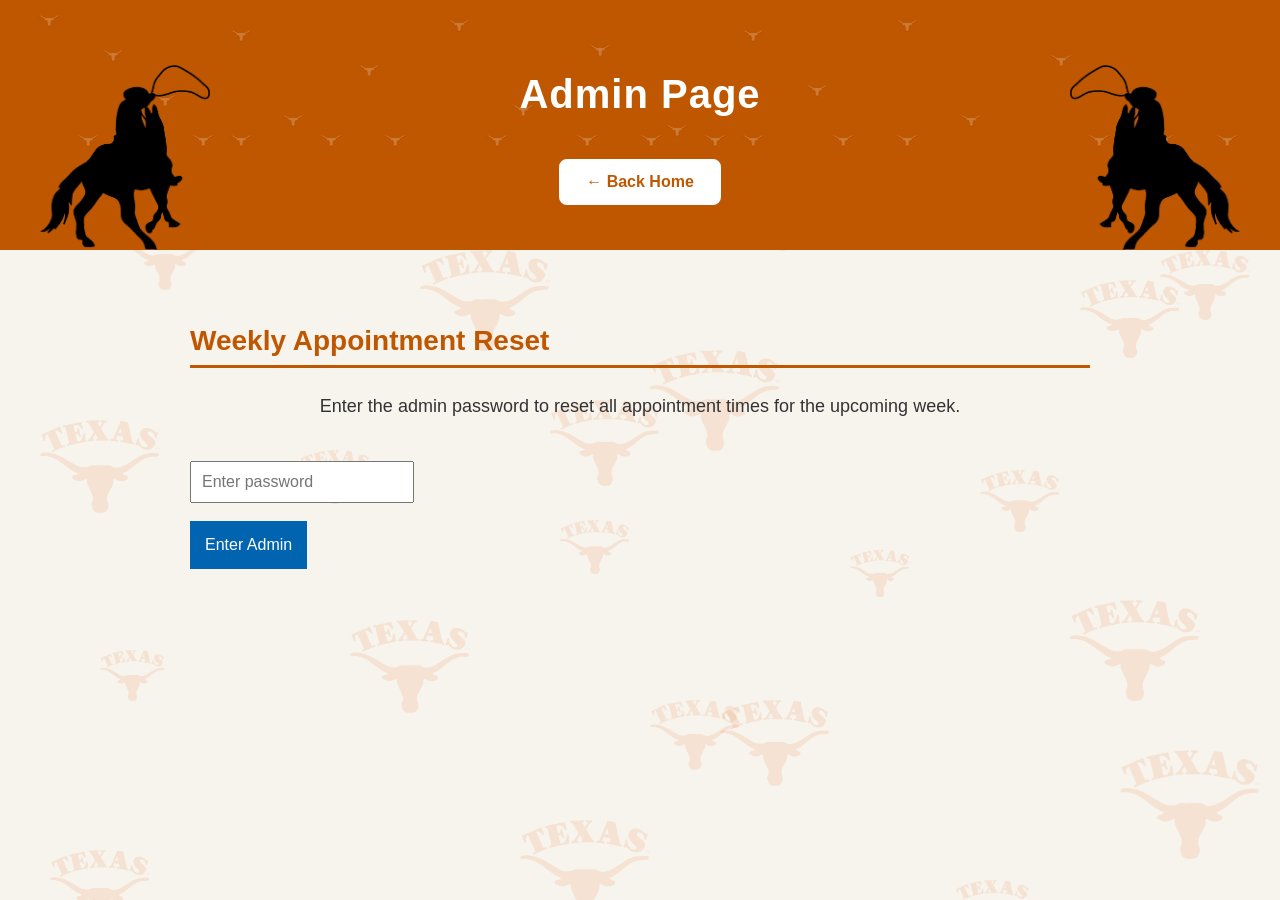
==== admin.html @ a2651893 "Add files via upload" ====
<!DOCTYPE html>

<html lang="en">

<head>

<meta charset="UTF-8">

<meta name="viewport" content="width=device-width, initial-scale=1.0">

<title>Admin Page</title>

<link rel="stylesheet" href="style.css">

</head>


<body>



<!-- ================================
        HEADER
================================ -->


<header class="main-header">


    <!-- Left Cowboy -->

    <img 
    src="cowboy.png" 
    class="cowboy cowboy-left">



    <!-- Small Longhorn Decorations -->

    <div class="header-longhorns">


        <img src="longhorn3.png">
        <img src="longhorn3.png">
        <img src="longhorn3.png">
        <img src="longhorn3.png">
        <img src="longhorn3.png">
        <img src="longhorn3.png">
        <img src="longhorn3.png">
        <img src="longhorn3.png">
        <img src="longhorn3.png">
        <img src="longhorn3.png">


        <img src="longhorn3.png">
        <img src="longhorn3.png">
        <img src="longhorn3.png">
        <img src="longhorn3.png">
        <img src="longhorn3.png">
        <img src="longhorn3.png">
        <img src="longhorn3.png">
        <img src="longhorn3.png">
        <img src="longhorn3.png">
        <img src="longhorn3.png">


        <img src="longhorn3.png">
        <img src="longhorn3.png">
        <img src="longhorn3.png">
        <img src="longhorn3.png">
        <img src="longhorn3.png">
        <img src="longhorn3.png">
        <img src="longhorn3.png">
        <img src="longhorn3.png">
        <img src="longhorn3.png">
        <img src="longhorn3.png">


    </div>




    <!-- Header Text -->


    <h1>
        Admin Page
    </h1>




    <!-- Back Button -->

    <a class="back-btn" href="index.html">

        ← Back Home

    </a>



    <!-- Right Cowboy -->


    <img 
    src="cowboy.png" 
    class="cowboy cowboy-right">



</header>






<!-- ================================
        ADMIN CONTENT
================================ -->


<main>



<h2>
Weekly Appointment Reset
</h2>




<p>

Enter the admin password to reset all appointment times for the upcoming week.

</p>





<input

type="password"

id="adminPassword"

placeholder="Enter password"

>




<br><br>




<button

id="loginBtn"

>

Enter Admin

</button>







<div id="adminPanel" style="display:none;">





<h2>
Reset Appointments
</h2>





<p>

This will make all appointment times available again.

</p>





<button

id="resetBtn"

>

Reset Weekly Appointments

</button>





<p id="status"></p>





</div>





</main>








<script src="admin.js"></script>





<!-- ================================
        LONGHORN BACKGROUND
================================ -->


<div class="longhorn-background">


<img src="longhorn2.png" class="horn horn1">
<img src="longhorn2.png" class="horn horn2">
<img src="longhorn2.png" class="horn horn3">
<img src="longhorn2.png" class="horn horn4">
<img src="longhorn2.png" class="horn horn5">
<img src="longhorn2.png" class="horn horn6">


<img src="longhorn2.png" class="horn horn7">
<img src="longhorn2.png" class="horn horn8">
<img src="longhorn2.png" class="horn horn9">
<img src="longhorn2.png" class="horn horn10">


<img src="longhorn2.png" class="horn horn11">
<img src="longhorn2.png" class="horn horn12">
<img src="longhorn2.png" class="horn horn13">
<img src="longhorn2.png" class="horn horn14">
<img src="longhorn2.png" class="horn horn15">
<img src="longhorn2.png" class="horn horn16">
<img src="longhorn2.png" class="horn horn17">
<img src="longhorn2.png" class="horn horn18">
<img src="longhorn2.png" class="horn horn19">
<img src="longhorn2.png" class="horn horn20">


<img src="longhorn2.png" class="horn horn21">
<img src="longhorn2.png" class="horn horn22">
<img src="longhorn2.png" class="horn horn23">
<img src="longhorn2.png" class="horn horn24">
<img src="longhorn2.png" class="horn horn25">
<img src="longhorn2.png" class="horn horn26">
<img src="longhorn2.png" class="horn horn27">
<img src="longhorn2.png" class="horn horn28">
<img src="longhorn2.png" class="horn horn29">
<img src="longhorn2.png" class="horn horn30">


<img src="longhorn2.png" class="horn horn31">
<img src="longhorn2.png" class="horn horn32">
<img src="longhorn2.png" class="horn horn33">
<img src="longhorn2.png" class="horn horn34">
<img src="longhorn2.png" class="horn horn35">
<img src="longhorn2.png" class="horn horn36">
<img src="longhorn2.png" class="horn horn37">
<img src="longhorn2.png" class="horn horn38">
<img src="longhorn2.png" class="horn horn39">
<img src="longhorn2.png" class="horn horn40">


</div>



</body>

</html>
---- style.css ----
/* =====================================
   Base Page Style
===================================== */


body {

    font-family: Arial, Helvetica, sans-serif;

    margin: 0;

    background: #f7f3ed;

    color: #333;

    overflow-x: hidden;

}

.longhorn-background {

    position: fixed;
    inset: 0;
    pointer-events: none;
    z-index: -1;
    overflow: hidden;

}


.horn {

    position: absolute;

    opacity: 0.12;

}



/* =====================================
   Evenly Spaced UT Longhorn Pattern
===================================== */


/* Row 1 */

.horn1 {
    top:40px;
    left:50px;
    width:60px;
}

.horn2 {
    top:70px;
    left:300px;
    width:100px;
}

.horn3 {
    top:30px;
    left:600px;
    width:70px;
}

.horn4 {
    top:90px;
    right:120px;
    width:120px;
}


/* Row 2 */

.horn5 {
    top:220px;
    left:120px;
    width:90px;
}

.horn6 {
    top:250px;
    left:420px;
    width:130px;
}

.horn7 {
    top:200px;
    left:750px;
    width:65px;
}

.horn8 {
    top:280px;
    right:100px;
    width:100px;
}


/* Row 3 */

.horn9 {
    top:420px;
    left:40px;
    width:120px;
}

.horn10 {
    top:450px;
    left:300px;
    width:70px;
}

.horn11 {
    top:400px;
    left:550px;
    width:110px;
}

.horn12 {
    top:470px;
    right:220px;
    width:80px;
}


/* Row 4 */

.horn13 {
    top:650px;
    left:100px;
    width:65px;
}

.horn14 {
    top:620px;
    left:350px;
    width:120px;
}

.horn15 {
    top:700px;
    left:650px;
    width:90px;
}

.horn16 {
    top:600px;
    right:80px;
    width:130px;
}


/* Row 5 */

.horn17 {
    top:850px;
    left:50px;
    width:100px;
}

.horn18 {
    top:900px;
    left:300px;
    width:60px;
}

.horn19 {
    top:820px;
    left:520px;
    width:130px;
}

.horn20 {
    top:880px;
    right:250px;
    width:75px;
}


/* Row 6 */

.horn21 {
    top:1100px;
    left:120px;
    width:90px;
}

.horn22 {
    top:1050px;
    left:400px;
    width:120px;
}

.horn23 {
    top:1150px;
    left:700px;
    width:70px;
}

.horn24 {
    top:1080px;
    right:100px;
    width:110px;
}


/* Row 7 */

.horn25 {
    top:1300px;
    left:50px;
    width:70px;
}

.horn26 {
    top:1350px;
    left:300px;
    width:130px;
}

.horn27 {
    top:1280px;
    left:600px;
    width:90px;
}

.horn28 {
    top:1400px;
    right:180px;
    width:120px;
}


/* Extra fillers */

.horn29 {
    top:550px;
    left:850px;
    width:60px;
}

.horn30 {
    top:1000px;
    left:850px;
    width:100px;
}
/* =====================================
   Extra Right Side Fillers
===================================== */


.horn31 {
    top:150px;
    right:450px;
    width:85px;
}


.horn32 {
    top:350px;
    right:500px;
    width:130px;
}


.horn33 {
    top:520px;
    right:650px;
    width:70px;
}


.horn34 {
    top:700px;
    right:450px;
    width:110px;
}


.horn35 {
    top:900px;
    right:600px;
    width:65px;
}


.horn36 {
    top:1050px;
    right:450px;
    width:125px;
}


.horn37 {
    top:1200px;
    right:650px;
    width:80px;
}


.horn38 {
    top:1400px;
    right:500px;
    width:100px;
}


.horn39 {
    top:250px;
    right:30px;
    width:90px;
}


.horn40 {
    top:750px;
    right:20px;
    width:140px;
}
header{

background:#0064b1;

color:white;

padding:20px;

text-align:center;

}

nav{

margin-top:20px;

}

nav a{

color:white;

text-decoration:none;

margin:15px;

font-weight:bold;

}

main{

max-width:900px;

margin:auto;

padding:30px;

}

.hero{

background:white;

padding:40px;

border-radius:10px;

text-align:center;

}

.button{

background:#f58025;

color:white;

padding:15px 25px;

border-radius:8px;

text-decoration:none;

display:inline-block;

margin-top:20px;

}

.info{

margin-top:40px;

background:white;

padding:30px;

border-radius:10px;

}

form{

background:white;

padding:30px;

border-radius:10px;

display:flex;

flex-direction:column;

gap:15px;

}

input,
textarea{

padding:10px;

font-size:16px;

}

button{

background:#0064b1;

color:white;

border:none;

padding:15px;

font-size:16px;

cursor:pointer;

}

button:hover{

background:#004b87;

}

footer{

text-align:center;

padding:20px;

}
.button-group{

display:flex;

flex-wrap:wrap;

gap:15px;

margin-bottom:25px;

}

.day-btn,
.time-btn{

background:#BF5700;

color:white;

border:none;

padding:14px 20px;

border-radius:10px;

font-size:16px;

cursor:pointer;

transition:.2s;

}

.day-btn:hover,
.time-btn:hover{

background:#a14a00;

transform:translateY(-2px);

}

.selected{

background:#333 !important;

color:white;

}

#timeButtons{

display:flex;

flex-wrap:wrap;

gap:12px;

margin-bottom:30px;

}

.submitBtn{

width:100%;

margin-top:20px;

}
/* Resource Page Buttons */

.resource-card a,
main > a {

    display: inline-block;

    background-color: #BF5700; /* UT Burnt Orange */

    color: white;

    padding: 10px 18px;

    border-radius: 6px;

    text-decoration: none;

    font-weight: bold;

    margin-top: 10px;

    transition: 0.3s ease;

}



.resource-card a:hover,
main > a:hover {

    background-color: #8F3F00;

    transform: translateY(-2px);

}
/* FAQ Page */

.intro {

    text-align: center;

    font-size: 18px;

    margin-bottom: 30px;

}



.faq-card {

    background-color: white;

    border-left: 8px solid #BF5700;

    padding: 20px;

    margin: 20px auto;

    max-width: 800px;

    border-radius: 8px;

    box-shadow: 0 4px 10px rgba(0,0,0,0.15);

}



.faq-card h2 {

    color: #BF5700;

    margin-bottom: 10px;

}



.faq-card p {

    line-height: 1.6;

}



.faq-button {

    display: inline-block;

    background-color: #BF5700;

    color: white;

    padding: 12px 22px;

    border-radius: 6px;

    text-decoration: none;

    font-weight: bold;

    margin-top: 15px;

}



.faq-button:hover {

    background-color: #8F3F00;

}
/* =================================
   UT Austin Resource Page Style
   ================================= */


body {

    background-color: #f7f3ed;

}



/* Resource Intro */

main > p {

    max-width: 900px;

    margin: 20px auto 40px;

    font-size: 18px;

    line-height: 1.7;

    text-align: center;

}



/* Section Titles */

main h2 {

    color: #BF5700;

    border-bottom: 3px solid #BF5700;

    padding-bottom: 8px;

    margin-top: 45px;

    font-size: 28px;

}



/* Resource Cards */

.resource-card {

    background-color: white;

    max-width: 850px;

    margin: 25px auto;

    padding: 25px;

    border-radius: 4px;

    border-top: 6px solid #BF5700;

    box-shadow: 0 4px 12px rgba(0,0,0,0.12);

}



/* Card Titles */

.resource-card h3 {

    color: #333333;

    font-size: 22px;

    margin-bottom: 12px;

}



/* Card Text */

.resource-card p {

    line-height: 1.6;

    color: #444;

}



/* UT Buttons */

.resource-card a {

    display: inline-block;

    background-color: #BF5700;

    color: white;

    padding: 12px 22px;

    margin-top: 15px;

    border-radius: 3px;

    font-weight: bold;

    text-decoration: none;

    transition: 0.25s;

}



.resource-card a:hover {

    background-color: #8F3F00;

    transform: translateY(-2px);

}



/* Header Upgrade */

header {

    background-color: #BF5700;

    color: white;

    padding: 30px;

    text-align: center;

}



header h1 {

    font-size: 38px;

    letter-spacing: 1px;

}



header a {

    color: white;

    font-weight: bold;

    text-decoration: none;

}



header a:hover {

    text-decoration: underline;

}
.time-btn.booked {


    background-color: #b3b3b3;

    color: #555;

    cursor: not-allowed;

    opacity: 0.7;


}



.time-btn.booked:hover {


    transform:none;


}
.time-btn.booked {

    background-color: #b8b8b8;

    color: #666;

    cursor: not-allowed;

    opacity: 0.75;

}


.time-btn.booked:hover {

    transform: none;

}
.time-btn.booked {

    background-color: #999;

    color: white;

    cursor: not-allowed;

    opacity: .7;

}


.time-btn.booked:hover {

    transform:none;

}
/* =====================================
   TEXAS HEADER DESIGN
===================================== */


.main-header {

    position:relative;

    background:#BF5700;

    color:white;

    padding:35px;

    text-align:center;

    overflow:hidden;

}



/* Cowboy Images */


.cowboy {

    position:absolute;

    bottom:0;

    width:180px;

    z-index:2;

}



.cowboy-left {

    left:20px;

}



.cowboy-right {

    right:20px;

    transform:scaleX(-1);

}



/* Keep text above decorations */


.main-header h1,
.main-header p,
.main-header nav {

    position:relative;

    z-index:3;

}



/* Longhorn Header Decorations */


.header-longhorns {

    position:absolute;

    inset:0;

    z-index:1;

}



.header-longhorns img {

    position:absolute;

    width:18px;

    opacity:.45;

}



/* Random placement */


/* =====================================
   60 Small Longhorn Header Decorations
===================================== */


.header-longhorns img:nth-child(1){top:10px;left:3%;}
.header-longhorns img:nth-child(2){top:45px;left:8%;}
.header-longhorns img:nth-child(3){top:90px;left:12%;}
.header-longhorns img:nth-child(4){top:25px;left:18%;}
.header-longhorns img:nth-child(5){top:110px;left:22%;}

.header-longhorns img:nth-child(6){top:60px;left:28%;}
.header-longhorns img:nth-child(7){top:15px;left:35%;}
.header-longhorns img:nth-child(8){top:100px;left:40%;}
.header-longhorns img:nth-child(9){top:40px;left:46%;}
.header-longhorns img:nth-child(10){top:120px;left:52%;}


.header-longhorns img:nth-child(11){top:25px;left:58%;}
.header-longhorns img:nth-child(12){top:80px;left:63%;}
.header-longhorns img:nth-child(13){top:15px;left:70%;}
.header-longhorns img:nth-child(14){top:110px;left:75%;}
.header-longhorns img:nth-child(15){top:50px;left:82%;}


.header-longhorns img:nth-child(16){top:20px;left:90%;}
.header-longhorns img:nth-child(17){top:100px;left:95%;}
.header-longhorns img:nth-child(18){top:130px;left:6%;}
.header-longhorns img:nth-child(19){top:140px;left:18%;}
.header-longhorns img:nth-child(20){top:150px;left:30%;}


.header-longhorns img:nth-child(21){top:135px;left:45%;}
.header-longhorns img:nth-child(22){top:150px;left:58%;}
.header-longhorns img:nth-child(23){top:140px;left:70%;}
.header-longhorns img:nth-child(24){top:155px;left:85%;}
.header-longhorns img:nth-child(25){top:75px;left:50%;}


/* Second layer */

.header-longhorns img:nth-child(26){top:35px;left:15%;}
.header-longhorns img:nth-child(27){top:75px;left:25%;}
.header-longhorns img:nth-child(28){top:55px;left:38%;}
.header-longhorns img:nth-child(29){top:95px;left:55%;}
.header-longhorns img:nth-child(30){top:30px;left:65%;}


.header-longhorns img:nth-child(31){top:125px;left:78%;}
.header-longhorns img:nth-child(32){top:65px;left:88%;}
.header-longhorns img:nth-child(33){top:160px;left:10%;}
.header-longhorns img:nth-child(34){top:170px;left:25%;}
.header-longhorns img:nth-child(35){top:165px;left:40%;}


.header-longhorns img:nth-child(36){top:175px;left:55%;}
.header-longhorns img:nth-child(37){top:160px;left:68%;}
.header-longhorns img:nth-child(38){top:170px;left:82%;}
.header-longhorns img:nth-child(39){top:190px;left:5%;}
.header-longhorns img:nth-child(40){top:190px;left:92%;}


.header-longhorns img:nth-child(41){top:5px;left:25%;}
.header-longhorns img:nth-child(42){top:5px;left:75%;}
.header-longhorns img:nth-child(43){top:220px;left:15%;}
.header-longhorns img:nth-child(44){top:220px;left:35%;}
.header-longhorns img:nth-child(45){top:220px;left:60%;}


.header-longhorns img:nth-child(46){top:220px;left:80%;}
.header-longhorns img:nth-child(47){top:250px;left:10%;}
.header-longhorns img:nth-child(48){top:250px;left:30%;}
.header-longhorns img:nth-child(49){top:250px;left:50%;}
.header-longhorns img:nth-child(50){top:250px;left:70%;}


.header-longhorns img:nth-child(51){top:280px;left:20%;}
.header-longhorns img:nth-child(52){top:280px;left:40%;}
.header-longhorns img:nth-child(53){top:280px;left:60%;}
.header-longhorns img:nth-child(54){top:280px;left:85%;}
.header-longhorns img:nth-child(55){top:300px;left:12%;}


.header-longhorns img:nth-child(56){top:300px;left:35%;}
.header-longhorns img:nth-child(57){top:300px;left:55%;}
.header-longhorns img:nth-child(58){top:300px;left:75%;}
.header-longhorns img:nth-child(59){top:320px;left:45%;}
.header-longhorns img:nth-child(60){top:320px;left:90%;}


.header-longhorns img:nth-child(n+16){

    top:130px;

}


/* =====================================
   BACK HOME BUTTON
===================================== */


.back-btn {

    position:relative;

    z-index:5;

    display:inline-block;

    background:#BF5700;

    color:white;

    padding:12px 25px;

    border-radius:8px;

    text-decoration:none;

    font-weight:bold;

    margin-top:15px;

    border:2px solid white;

    transition:.3s ease;

}



.back-btn:hover {

    background:white;

    color:#BF5700;

    transform:translateY(-3px);

}
/* =====================================
   COWBOY HEADER DESIGN
===================================== */


.main-header {

    position:relative;

    background:#BF5700;

    color:white;

    padding:45px;

    text-align:center;

    overflow:hidden;

}



/* Cowboys */

.cowboy {

    position:absolute;

    bottom:0;

    width:170px;

    z-index:3;

}



.cowboy-left {

    left:40px;

}



.cowboy-right {

    right:40px;

    transform:scaleX(-1);

}





/* Longhorn header decorations */

.header-longhorns {

    position:absolute;

    inset:0;

    display:flex;

    flex-wrap:wrap;

    justify-content:center;

    align-content:center;

    gap:8px;

    opacity:.45;

    z-index:1;

}



.header-longhorns img {

    width:22px;

    height:22px;

    object-fit:contain;

}




/* Title above decorations */

.main-header h1 {

    position:relative;

    z-index:5;

    font-size:40px;

}




/* Back button */

.back-btn {

    position:relative;

    z-index:5;

    display:inline-block;

    background:white;

    color:#BF5700;

    padding:12px 25px;

    border-radius:8px;

    text-decoration:none;

    font-weight:bold;

}



.back-btn:hover {

    background:#333;

    color:white;

}
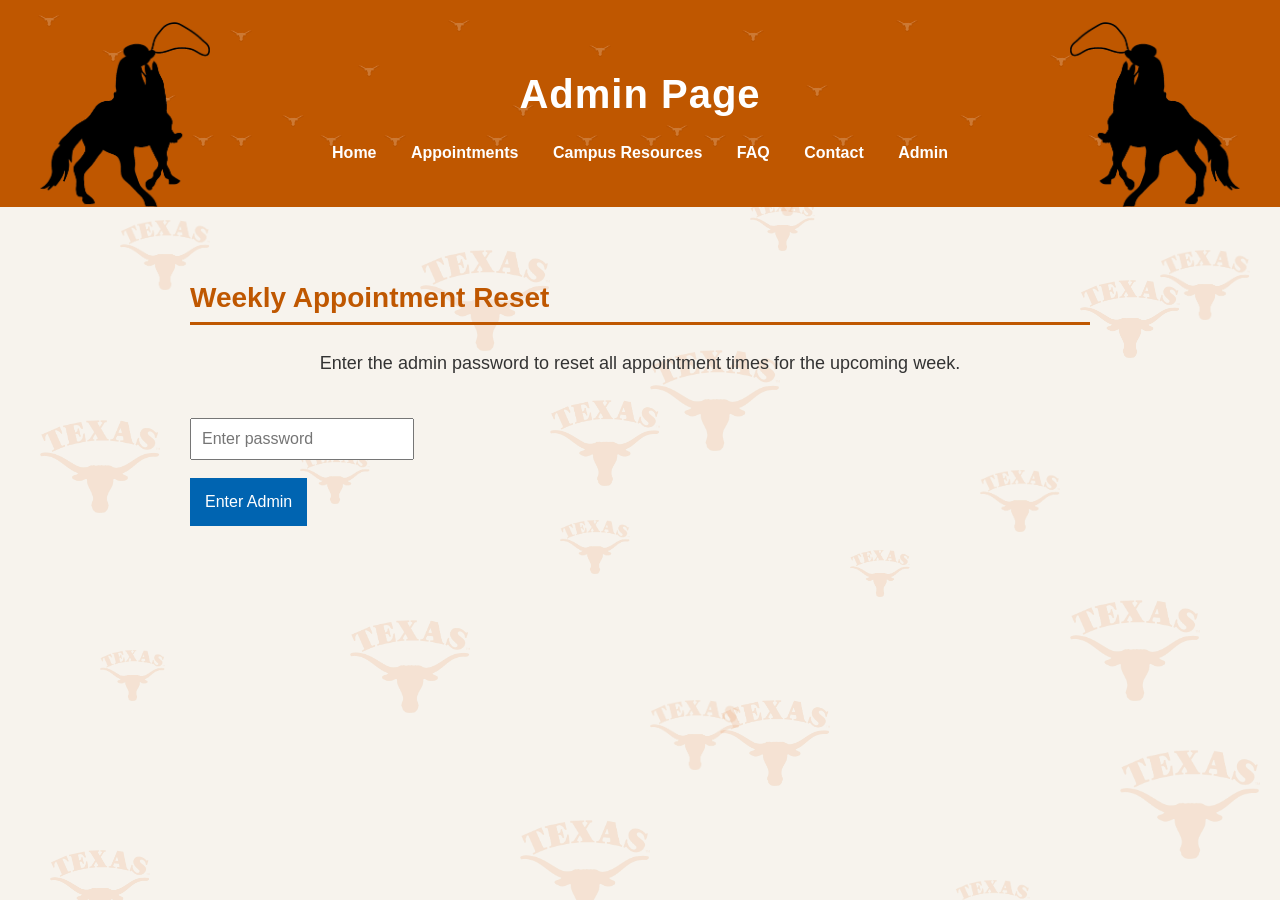
==== commit 144b3d65: "Fix HTML structure and add navigation links" ====
--- a/admin.html
+++ b/admin.html
@@ -93,11 +93,34 @@
 
     <!-- Back Button -->
 
-    <a class="back-btn" href="index.html">
-
-        ← Back Home
-
-    </a>
+       <nav>
+
+        <a class="nav-btn" href="index.html">
+            Home
+        </a>
+
+        <a class="nav-btn" href="appointments.html">
+            Appointments
+        </a>
+
+        <a class="nav-btn" href="campusresources.html">
+            Campus Resources
+        </a>
+
+        <a class="nav-btn" href="faq.html">
+            FAQ
+        </a>
+
+        <a class="nav-btn" href="contact.html">
+            Contact
+        </a>
+
+        <a class="nav-btn" href="admin.html">
+            Admin
+        </a>
+
+    </nav>
+
 
 
 
@@ -306,4 +329,4 @@
 
 </body>
 
-</html>+</html>
